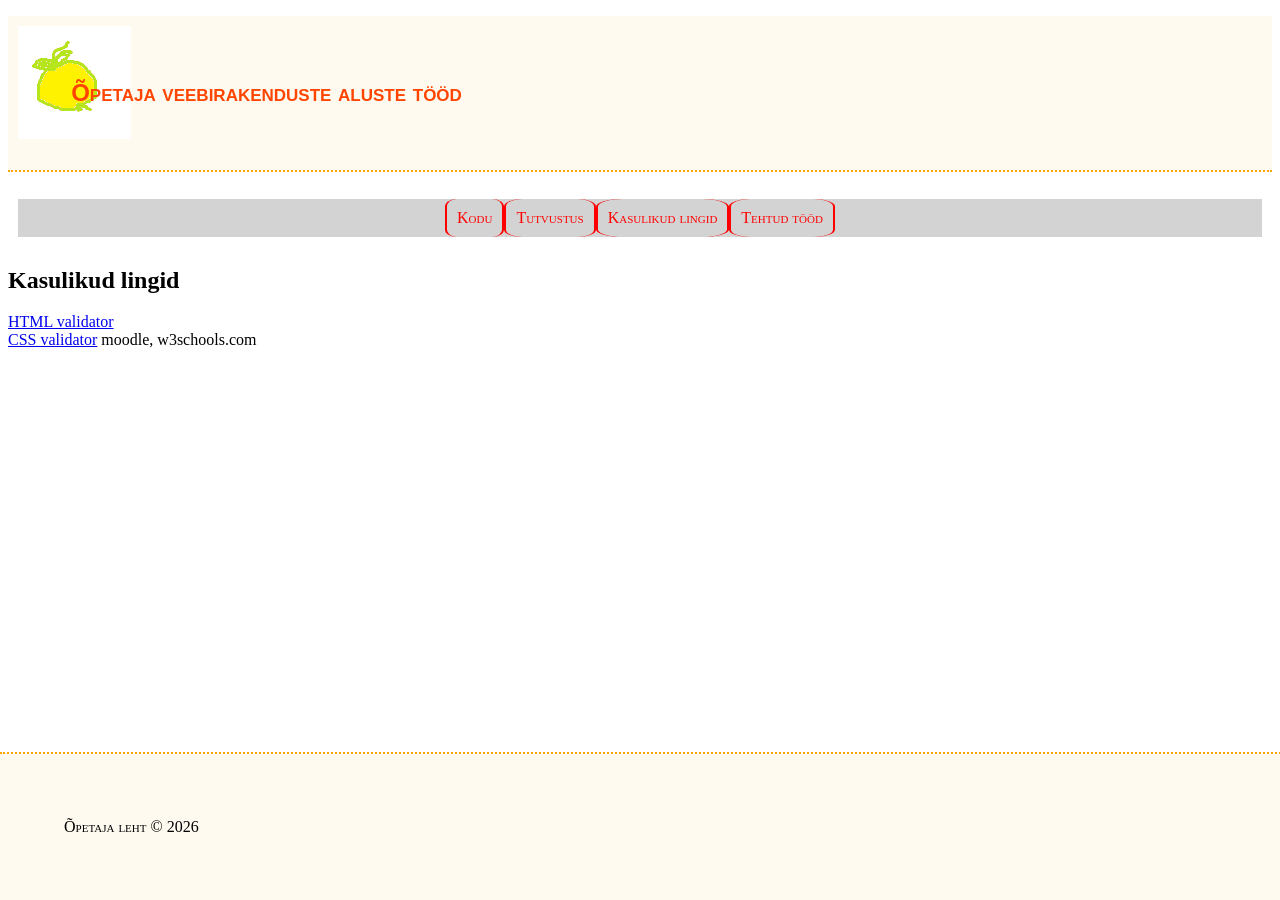
==== lingid.html @ 8239da43 "alusfailid on lisatud" ====
<!DOCTYPE html><!--deklareerime HTML5 keel-->
<html lang="et">
<head>
    <!--veebilehe tehniline info-->
    <meta charset="UTF-8">
    <title>Õpetaja veebirakenduste aluste tööd</title>
    <link rel="stylesheet" href="style.css">
</head>
<body>
<!--veebilehe sisu-->
<!--päis-->
<header>
    <h1>
        Õpetaja veebirakenduste aluste tööd
    </h1>
</header>
<!--navigeerimismenüü-->
<nav>
    <ul>
        <li>
            <a href="index.html">Kodu</a>
        </li>
        <li>
            <a href="tutvustus.html">Tutvustus</a>
        </li>
        <li>
            <a href="lingid.html">Kasulikud lingid</a>
        </li>
        <li>
            <a href="tood.html">Tehtud tööd</a>
        </li>
    </ul>
</nav>
<!--põhisisu-->
<main>
    <section id="kast5">
        <h2>
            Kasulikud lingid
        </h2>
        <p>
            <a href="https://validator.w3.org/" target="_blank">HTML validator</a>
            <br>
            <a href="https://jigsaw.w3.org/css-validator/" target="_blank">CSS validator</a>
            moodle, w3schools.com
        </p>
    </section>
</main>
<!--jalus-->
<footer>
    Õpetaja leht &copy; 2026
</footer>



</body>
</html>
---- style.css ----
h1{
    font-size: x-large;
    font-family: Georgia, sans-serif;
    color: orangered; /*teksti värv*/

}
header h1{
    padding: 5%;

    font-variant: small-caps;
    border-bottom: 2px dotted orange;
}
header{
    background-color: floralwhite; /*tausta värv*/
    background-image: url('pilt.png');
    background-repeat: no-repeat;
    background-position: 10px 10px;
}
footer{
    width:100%;
    padding: 5%;
    background-color: floralwhite; /*tausta värv*/
    font-variant: small-caps;
    border-top: 2px dotted orange;
    position:fixed;
    left:0;
    bottom:0;
}
section#kast1{
    border: 1px groove lightgray; /*solid, double, dashed, dotted*/
    width: 250px;
    margin: 5px;
    padding: 1%;
    border-radius: 60px 120px 60px 120px;
    text-align: center;
    background-color: blanchedalmond;
    position: absolute;
    left: 0;
    top: 300px;
}
section#kast2{
    border: 10px  dotted gray; /*solid, double, dashed, dotted*/
    width: 25%;
    margin: 5px;
    padding: 1%;
    border-radius: 60px;
    text-align: center;
    position: absolute;
    left: 300px;
    top: 300px;
}
/**************NAV*******************/
nav ul{
    list-style-type: none; /*täpp võtab ära'*/
    margin:0;
    padding: 0;
    background-color: lightgray;
    text-align: center;
    display: flex;
    flex-direction: row;
    flex-wrap: wrap;
    justify-content: center;
    overflow: hidden;
}
nav ul li{
    float: left;
}
nav ul li a{
    display: block;
    color: red;
    text-decoration: none; /* alljoone on kustutatud*/
    padding: 10px;
    text-align: center;
    border-left: 2px solid red;
    border-right: 2px solid red;
    border-radius: 20%;
    font-variant: small-caps;

}
nav ul li a:hover{ /*link fookuses - hiir on peal*/
    background-color: orange;
}
nav{
    padding: 10px;

}
main{
    margin-top:20px;
}
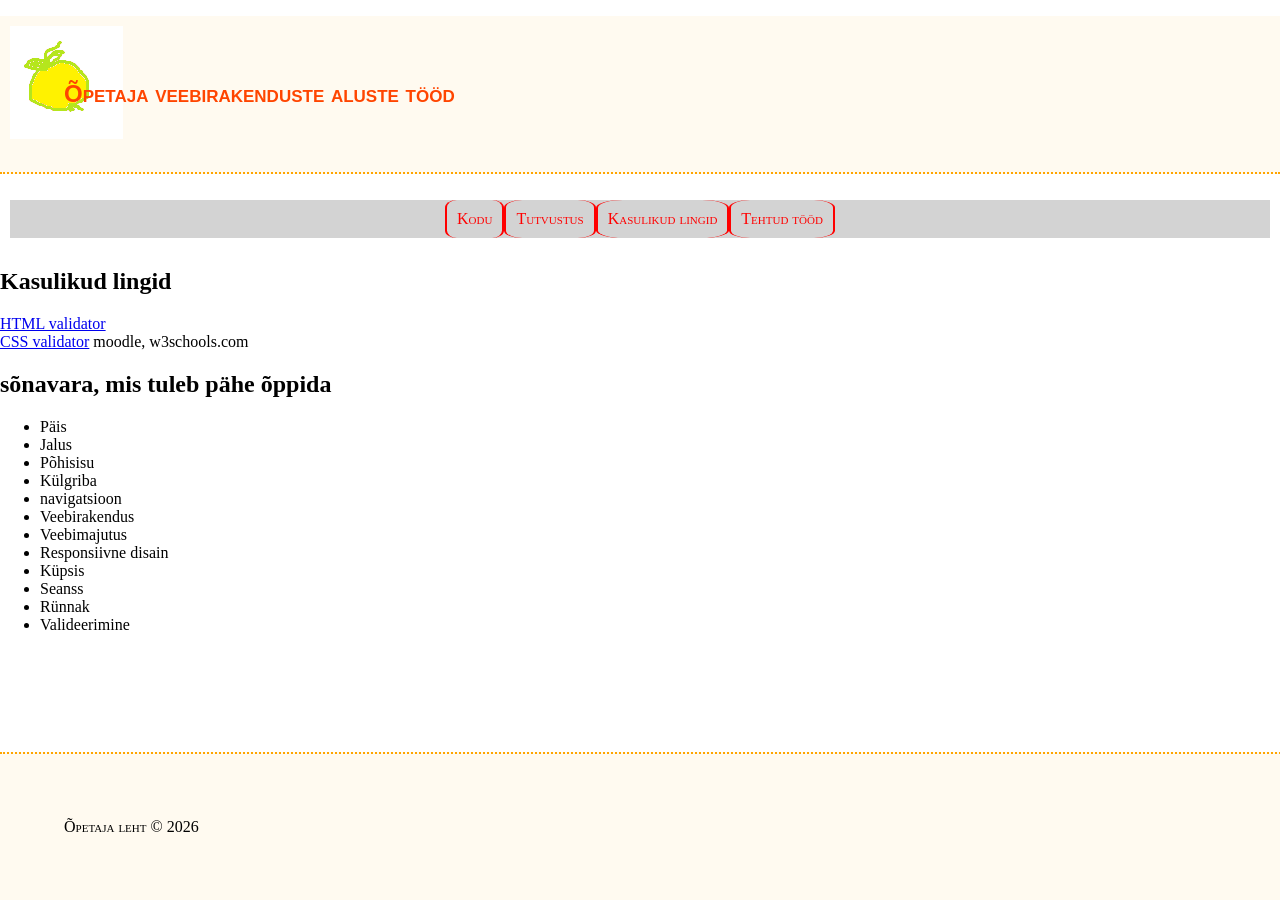
==== commit 2b06908b: "sõnavara on lisatud" ====
--- a/lingid.html
+++ b/lingid.html
@@ -44,6 +44,25 @@
             moodle, w3schools.com
         </p>
     </section>
+    <section>
+        <h2>sõnavara, mis tuleb pähe õppida</h2>
+        <div>
+            <ul>
+                <li>Päis</li>
+                <li>Jalus</li>
+                <li>Põhisisu</li>
+                <li>Külgriba</li>
+                <li>navigatsioon</li>
+                <li>Veebirakendus</li>
+                <li>Veebimajutus</li>
+                <li>Responsiivne disain</li>
+                <li>Küpsis</li>
+                <li>Seanss</li>
+                <li>Rünnak</li>
+                <li>Valideerimine</li>
+            </ul>
+        </div>
+    </section>
 </main>
 <!--jalus-->
 <footer>
--- a/style.css
+++ b/style.css
@@ -1,3 +1,7 @@
+body{
+    margin: 0;
+    padding: 0;
+}
 h1{
     font-size: x-large;
     font-family: Georgia, sans-serif;
